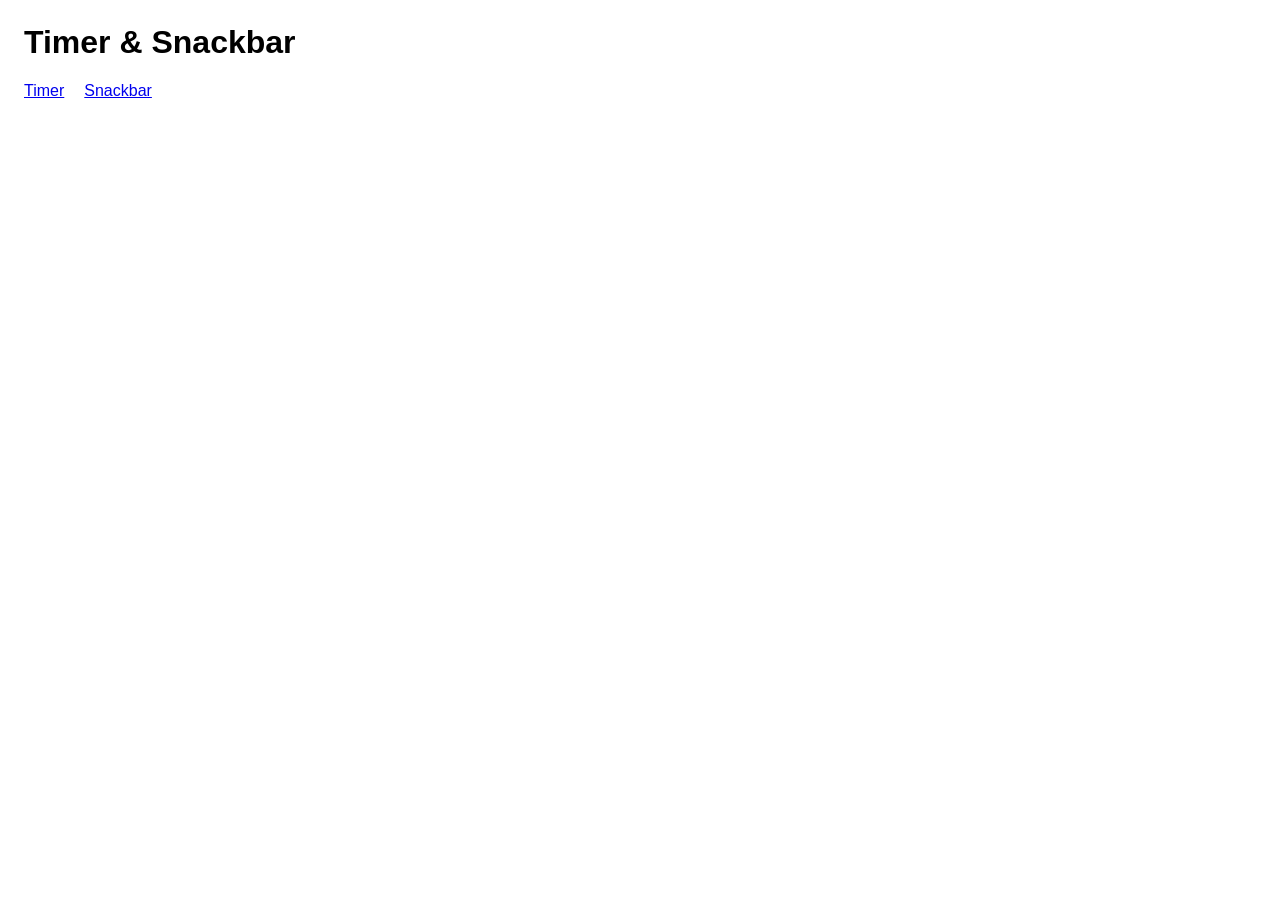
==== src/index.html @ a1b8276d "Initial commit" ====
<!DOCTYPE html>
<html lang="en">
  <head>
    <meta charset="UTF-8" />
    <link rel="icon" type="image/svg+xml" href="/favicon.svg" />
    <meta name="viewport" content="width=device-width, initial-scale=1.0" />
    <title>Timer & Snackbar</title>
    <link rel="stylesheet" href="./css/styles.css" />
  </head>
  <body>
    <h1>Timer & Snackbar</h1>
    <ul>
      <li><a class="home-btn" href="./1-timer.html">Timer</a></li>
      <li><a class="home-btn" href="./2-snackbar.html">Snackbar</a></li>
    </ul>
  </body>
</html>
---- src/css/styles.css ----
@import url('./1-timer.css');
@import url('./2-snackbar.css');

* {
  box-sizing: border-box;
}

body {
  margin: 24px;
  font-family: Montserrat, -apple-system, BlinkMacSystemFont, 'Segoe UI', Roboto, Oxygen,
    Ubuntu, Cantarell, 'Open Sans', 'Helvetica Neue', sans-serif;
}


ul,
ol,
li {
  list-style-type: none;
  margin: 0;
  padding-left: 0;
}
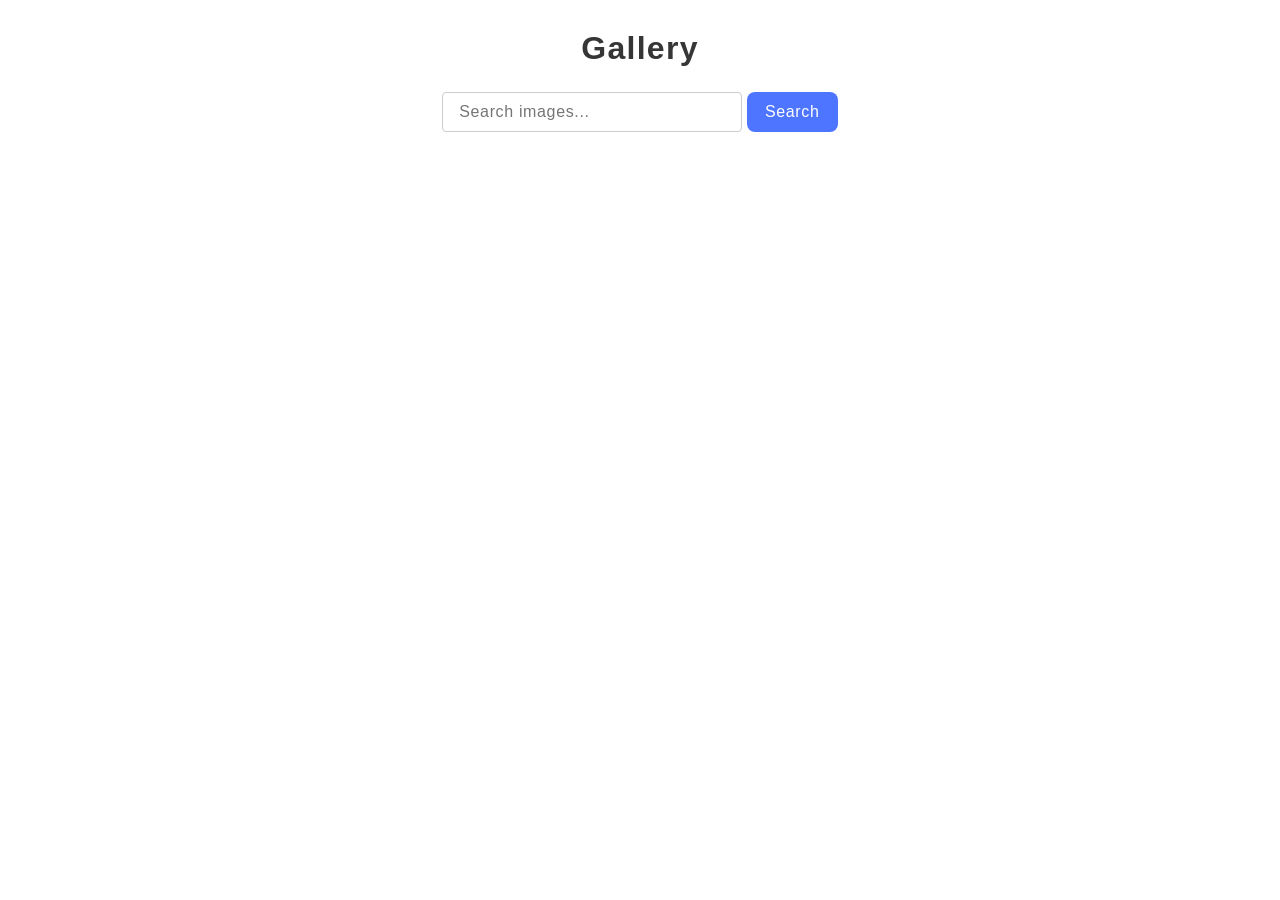
==== commit c8ff243e: "done with com HW-11" ====
--- a/src/index.html
+++ b/src/index.html
@@ -4,14 +4,17 @@
     <meta charset="UTF-8" />
     <link rel="icon" type="image/svg+xml" href="/favicon.svg" />
     <meta name="viewport" content="width=device-width, initial-scale=1.0" />
-    <title>Timer & Snackbar</title>
+    <title>Gallery</title>
     <link rel="stylesheet" href="./css/styles.css" />
   </head>
   <body>
-    <h1>Timer & Snackbar</h1>
-    <ul>
-      <li><a class="home-btn" href="./1-timer.html">Timer</a></li>
-      <li><a class="home-btn" href="./2-snackbar.html">Snackbar</a></li>
-    </ul>
+    <h1>Gallery</h1>
+    <form id="search-form">
+      <input type="text" id="search-input" placeholder="Search images..." />
+      <button type="submit">Search</button>
+    </form>
+    <div id="loader" class="hidden"></div>
+    <div id="gallery" class="gallery"></div>
+    <script type="module" src="./main.js"></script>
   </body>
 </html>
--- a/src/css/styles.css
+++ b/src/css/styles.css
@@ -1,6 +1,3 @@
-@import url('./1-timer.css');
-@import url('./2-snackbar.css');
-
 * {
   box-sizing: border-box;
 }
@@ -11,11 +8,156 @@
     Ubuntu, Cantarell, 'Open Sans', 'Helvetica Neue', sans-serif;
 }
 
-
 ul,
 ol,
 li {
   list-style-type: none;
   margin: 0;
   padding-left: 0;
-}+}
+
+body {
+  text-align: center;
+}
+
+h1 {
+  margin-top: 0;
+  margin-bottom: 20px;
+  font-size: 32px;
+  font-weight: 700;
+  letter-spacing: 0.04em;
+  color: #363636;
+  line-height: 1.5;
+}
+
+#search-form {
+  margin: 20px;
+}
+
+#search-input {
+  padding: 10px 16px;
+  width: 300px;
+  font-size: 16px;
+  border-radius: 4px;
+  border: 1px solid #ccc;
+  font-family: var(--font-family);
+  font-weight: 400;
+  letter-spacing: 0.04em;
+  color: #808080;
+}
+
+#search-input:hover,
+#search-input:focus {
+  outline: none;
+  border-color: #4e75ff;
+  transition: border-color 0.5s;
+}
+
+button {
+  font-family: Montserrat, sans-serif;
+  border: none;
+  border-radius: 8px;
+  padding: 8px 16px;
+  width: 91px;
+  height: 40px;
+  font-size: 16px;
+  cursor: pointer;
+  background: #4e75ff;
+  line-height: 1.5;
+  letter-spacing: 0.04em;
+  color: #fff;
+}
+
+button:hover,
+button:focus {
+  background: #6C8CFF;
+  color: #fff;
+  transition: background-color 0.5s ease, color 0.5s ease;
+} 
+
+#gallery {
+  display: grid;
+  grid-template-columns: repeat(auto-fill, minmax(300px, 1fr));
+  gap: 15px;
+  padding: 20px;
+}
+
+.gallery-item {
+  display: block;
+  text-decoration: none;
+  color: inherit;
+  border-radius: 8px;
+  overflow: hidden;
+  box-shadow: 0 4px 8px rgba(0, 0, 0, 0.1);
+  transition: transform 0.5s ease-in-out, box-shadow 0.2s ease-in-out;
+}
+
+.gallery-item img {
+  width: 100%;
+  height: 250px;
+  object-fit: cover;
+  display: block;
+}
+
+.image-info {
+  background: #fff;
+  padding: 4px 20px;
+  font-size: 12px;
+  text-align: center;
+  display: flex;
+  color: #363636;
+  line-height: 1.5;
+  letter-spacing: 0.04em;
+  align-items: flex-start;
+  justify-content: space-between;
+}
+
+.image-info p {
+  margin: 5px 0;
+}
+
+.gallery-item:hover {
+  transform: scale(1.03);
+  box-shadow: 0 6px 12px rgba(0, 0, 0, 0.15);
+}
+
+.hidden {
+  display: none;
+}
+
+.loader {
+  width: 48px;
+  height: 48px;
+  display: inline-block;
+  position: relative;
+}
+
+.loader::after,
+.loader::before {
+  content: '';
+  box-sizing: border-box;
+  width: 48px;
+  height: 48px;
+  border-radius: 50%;
+  border: 2px solid #FFF;
+  position: absolute;
+  left: 0;
+  top: 0;
+  animation: animloader 2s linear infinite;
+}
+
+.loader::after {
+  animation-delay: 1s;
+}
+
+@keyframes animloader {
+  0% {
+    transform: scale(0);
+    opacity: 1;
+  }
+  100% {
+    transform: scale(1);
+    opacity: 0;
+  }
+}
+
